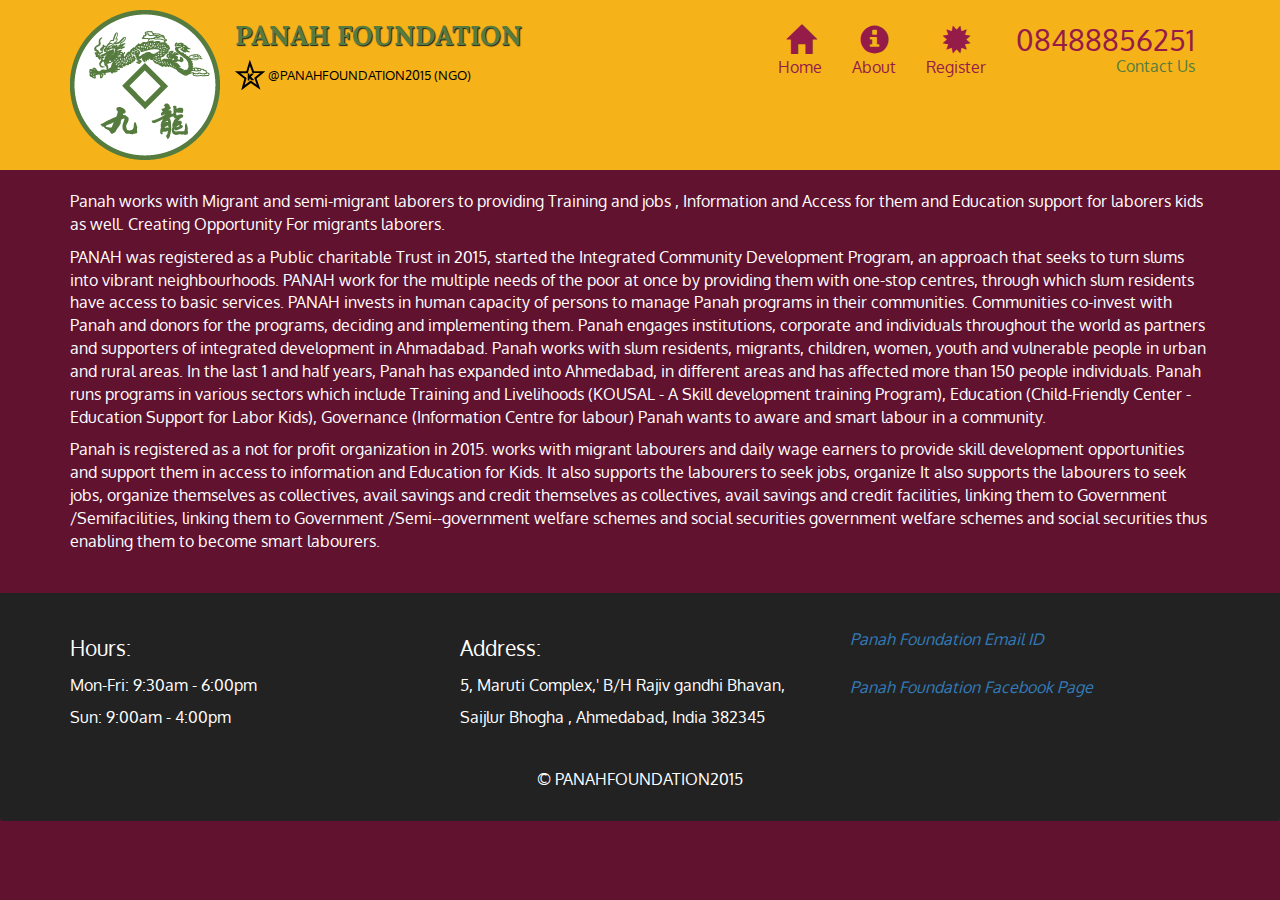
==== module5_solution/index.html @ 54e16490 "initial report" ====
<!doctype html>
<html lang="en">
  <head>
    <meta charset="utf-8">
    <meta http-equiv="X-UA-Compatible" content="IE=edge">
    <meta name="viewport" content="width=device-width, initial-scale=1">
    <title>PANAH FOUNDATION</title>
    <link rel="stylesheet" href="css/bootstrap.min.css">
    <link rel="stylesheet" href="css/styles.css">
    <link href='https://fonts.googleapis.com/css?family=Oxygen:400,300,700' rel='stylesheet' type='text/css'>
    <link href='https://fonts.googleapis.com/css?family=Lora' rel='stylesheet' type='text/css'>
  </head>
<body>
  <header>
    <nav id="header-nav" class="navbar navbar-default">
      <div class="container">
        <div class="navbar-header">
          <a href="index.html" class="pull-left visible-md visible-lg">
            <div id="logo-img" alt="Logo image"></div>
          </a>

          <div class="navbar-brand">
            <a href="index.html"><h1>PANAH FOUNDATION</h1></a>
            <p>
              <img src="images/star-k-logo.png" alt="@panahfoundation2015 (NGO)">
              <span>@panahfoundation2015 (NGO)</span>
            </p>
          </div>

          <button id="navbarToggle" type="button" class="navbar-toggle collapsed" data-toggle="collapse" data-target="#collapsable-nav" aria-expanded="false">
            <span class="sr-only">Toggle navigation</span>
            <span class="icon-bar"></span>
            <span class="icon-bar"></span>
            <span class="icon-bar"></span>
          </button>
        </div>
        
        <div id="collapsable-nav" class="collapse navbar-collapse">
           <ul id="nav-list" class="nav navbar-nav navbar-right">
            <li id="navHomeButton" class="visible-xs active">
              <a href="index.html">
                <span class="glyphicon glyphicon-home"></span> Home</a>
            </li>
            <li id="navMenuButton">
              <a href="#" onclick="$dc.loadMenuCategories();">
                <span class="glyphicon glyphicon-home"></span><br class="hidden-xs">Home</a>
            </li>
            <li>
              <a href="#">
                <span class="glyphicon glyphicon-info-sign"></span><br class="hidden-xs">About</a>
            </li>
            <li>
              <a href="register.html">
                <span class="glyphicon glyphicon-certificate"></span><br class="hidden-xs">Register</a>
            </li>
            <li id="phone" class="hidden-xs">
              <a href="tel:08488856251">
                <span>08488856251</span></a><div>Contact Us</div>
            </li>
          </ul><!-- #nav-list -->
        </div><!-- .collapse .navbar-collapse -->
      </div><!-- .container -->
    </nav><!-- #header-nav -->
  </header>

  <div id="call-btn" class="visible-xs">
    <a class="btn" href="tel:08488856251">
    <span class="glyphicon glyphicon-earphone"></span>
    08488856251
    </a>
  </div>
  <div id="xs-deliver" class="text-center visible-xs">Contact Us</div>

  <div id="main-content" class="container"><p>Panah works with Migrant and semi-migrant laborers to providing Training and jobs , Information and Access for them and Education support for laborers kids as well. Creating Opportunity For migrants laborers.</p>
    <p>PANAH was registered as a Public charitable Trust in 2015, started the Integrated Community Development Program, an approach that seeks to turn slums into vibrant neighbourhoods. PANAH work for the multiple needs of the poor at once by providing them with one-stop centres, through which slum residents have access to basic services. PANAH invests in human capacity of persons to manage Panah programs in their communities. Communities co-invest with Panah and donors for the programs, deciding and implementing them. Panah engages institutions, corporate and individuals throughout the world as partners and supporters of integrated development in Ahmadabad. Panah works with slum residents, migrants, children, women, youth and vulnerable people in urban and rural areas. In the last 1 and half years, Panah has expanded into Ahmedabad, in different areas and has affected more than 150 people individuals. Panah runs programs in various sectors which include Training and Livelihoods (KOUSAL - A Skill development training Program), Education (Child-Friendly Center - Education Support for Labor Kids), Governance (Information Centre for labour) Panah wants to aware and smart labour in a community.</p>
    <p>Panah is registered as a not for profit organization in 2015. works with migrant labourers and daily wage earners to provide skill development opportunities and support them in access to information and Education for Kids. It also supports the labourers to seek jobs, organize It also supports the labourers to seek jobs, organize themselves as collectives, avail savings and credit themselves as collectives, avail savings and credit facilities, linking them to Government /Semifacilities, linking them to Government /Semi--government welfare schemes and social securities government welfare schemes and social securities thus enabling them to become smart labourers.</p></div>

  <footer class="panel-footer">
    <div class="container">
      <div class="row">
        <section id="hours" class="col-sm-4">
          <span>Hours:</span><br>
          Mon-Fri: 9:30am - 6:00pm<br>
          Sun: 9:00am - 4:00pm<br>
          <hr class="visible-xs">
        </section>
        <section id="address" class="col-sm-4">
          <span>Address:</span><br>
          5, Maruti Complex,' B/H Rajiv gandhi Bhavan, Saijlur Bhogha , Ahmedabad, India 382345
          <hr class="visible-xs">
        </section>
        <section id="testimonials" class="col-sm-4">
          <a href="www.panahfoundation2015@gmail.com">Panah Foundation Email ID</a>
          <p><a href="https://www.facebook.com/PanahFoundation2015/">Panah Foundation Facebook Page</a></p>
        </section>
      </div>
      <div class="text-center">&copy; PANAHFOUNDATION2015</div>
    </div>
  </footer>

  <!-- jQuery (Bootstrap JS plugins depend on it) -->
  <script src="js/jquery-2.1.4.min.js"></script>
  <script src="js/bootstrap.min.js"></script>
  <script src="js/ajax-utils.js"></script>
  <script src="js/script.js"></script>
</body>
</html>
---- module5_solution/css/styles.css ----
body {
  font-size: 16px;
  color: #fff;
  background-color: #61122f;
  font-family: 'Oxygen', sans-serif;
}

/** HEADER **/
#header-nav {
  background-color: #f6b319;
  border-radius: 0;
  border: 0;
}

#logo-img {
  background: url('../images/restaurant-logo_large.png') no-repeat;
  width: 150px;
  height: 150px;
  margin: 10px 15px 10px 0;
}

.navbar-brand {
  padding-top: 25px;
}
.navbar-brand h1 { /* Restaurant name */
  font-family: 'Lora', serif;
  color: #557c3e;
  font-size: 1.5em;
  text-transform: uppercase;
  font-weight: bold;
  text-shadow: 1px 1px 1px #222;
  margin-top: 0;
  margin-bottom: 0;
  line-height: .75;
}
.navbar-brand a:hover, .navbar-brand a:focus {
  text-decoration: none;
}
.navbar-brand p { /* Kosher cert */
  color: #000;
  text-transform: uppercase;
  font-size: .7em;
  margin-top: 15px;
}
.navbar-brand p span { /* Star-K */
  vertical-align: middle;
}

#nav-list {
  margin-top: 10px;
}
#nav-list a {
  color: #951C49;
  text-align: center;
}
#nav-list a:hover {
  background: #E7E7E7;
}
#nav-list a span {
  font-size: 1.8em;
}

#phone {
  margin-top: 5px;
}
#phone a { /* Phone number */
  text-align: right;
  padding-bottom: 0;
}
#phone div { /* We Deliver */
  color: #557c3e;
  text-align: right;
  padding-right: 15px;
}

.navbar-header button.navbar-toggle, .navbar-header .icon-bar {
  border: 1px solid #61122f;
}
.navbar-header button.navbar-toggle {
  clear: both;
  margin-top: -30px;
}
/* END HEADER */

/* FOOTER */
.panel-footer {
  margin-top: 30px;
  padding-top: 35px;
  padding-bottom: 30px;
  background-color: #222;
  border-top: 0;
}
.panel-footer div.row {
  margin-bottom: 35px;
}
#hours, #address {
  line-height: 2;
}
#hours > span, #address > span {
  font-size: 1.3em;
}
#address p {
  color: #557c3e;
  font-size: .8em;
  line-height: 1.8;
}
#testimonials {
  font-style: italic;
}
#testimonials p:nth-child(2) {
  margin-top: 25px;
}
/* END FOOTER */



/* HOME PAGE */
.container .jumbotron {
  box-shadow: 0 0 50px #3F0C1F;
  border: 2px solid #3F0C1F;
}

#menu-tile, #specials-tile, #map-tile {
  height: 250px;
  width: 100%;
  margin-bottom: 15px;
  position: relative;
  border: 2px solid #3F0C1F;
  overflow: hidden;
}
#menu-tile:hover, #specials-tile:hover, #map-tile:hover {
  box-shadow: 0 1px 5px 1px #cccccc;
}
#menu-tile {
  background: url('../images/menu-tile.jpg') no-repeat;
  background-position: center;
}
#specials-tile {
  background: url('../images/specials-tile.jpg') no-repeat;
  background-position: center;
}
#menu-tile span, #specials-tile span, #map-tile span {
  position: absolute;
  bottom: 0;
  right: 0;
  width: 100%;
  text-align: center;
  font-size: 1.6em;
  text-transform: uppercase;
  background-color: #000;
  color: #fff;
  opacity: .8;
}
/* END HOME PAGE */

/* MENU CATEGORIES PAGE */
.category-tile { 
  position: relative;
  border: 2px solid #3F0C1F;
  overflow: hidden;
  width: 200px;
  height: 200px;
  margin: 0 auto 15px;
}
.category-tile span {
  position: absolute;
  bottom: 0;
  right: 0;
  width: 100%;
  text-align: center;
  font-size: 1.2em;
  text-transform: uppercase;
  background-color: #000;
  color: #fff;
  opacity: .8;
}
.category-tile:hover {
  box-shadow: 0 1px 5px 1px #cccccc;
}

#menu-categories-title + div {
  margin-bottom: 50px;
}
/* END MENU CATEGORIES PAGE */

/* SINGLE CATEGORY PAGE */
.menu-item-tile {
  margin-bottom: 25px;
}
.menu-item-tile hr {
  width: 80%;
}
.menu-item-tile .menu-item-price {
  font-size: 1.1em;
  text-align: right;
  margin-top: -15px;
  margin-right: -15px;
}
.menu-item-tile .menu-item-price span {
  font-size: .6em;
}
.menu-item-photo {
  position: relative;
  border: 2px solid #3F0C1F; 
  overflow: hidden;
  padding: 0;
  margin-right: -15px;
  margin-left: auto;
  margin-bottom: 20px;
  max-width: 250px;
}
.menu-item-photo div {
  position: absolute;
  bottom: 0;
  right: 0;
  width: 80px;
  background-color: #557c3e;
  text-align: center;
}
.menu-item-description {
  padding-right: 30px;
}
h3.menu-item-title {
  margin: 0 0 10px;
}
.menu-item-details {
  font-size: .9em;
  font-style: italic;
}
/* END SINGLE CATEGORY PAGE */


/********** Large devices only **********/
@media (min-width: 1200px) {
  .container .jumbotron {
    background: url('../images/jumbotron_1200.jpg') no-repeat;
    height: 675px;
  }
}

/********** Medium devices only **********/
@media (min-width: 992px) and (max-width: 1199px) {
  /* Header */
  #logo-img {
    background: url('../images/restaurant-logo_medium.png') no-repeat;
    width: 100px;
    height: 100px;
    margin: 5px 5px 5px 0;
  }
  /* End Header */

  /* Home Page */
  .container .jumbotron {
    background: url('../images/jumbotron_992.jpg') no-repeat;
    height: 558px;
  }
  /* End Home Page */
}

/********** Small devices only **********/
@media (min-width: 768px) and (max-width: 991px) {
  /* Home Page */
  .container .jumbotron {
    background: url('../images/jumbotron_768.jpg') no-repeat;
    height: 432px;
  }
  /* End Home Page */
}

/********** Extra small devices only **********/
@media (max-width: 767px) {
  /* Header */
  .navbar-brand {
    padding-top: 10px;
    height: 80px;
  }
  .navbar-brand h1 { /* Restaurant name */
    padding-top: 10px;
    font-size: 5vw; /* 1vw = 1% of viewport width */
  }
  .navbar-brand p { /* Kosher cert */
    font-size: .6em;
    margin-top: 12px;
  }
  .navbar-brand p img { /* Star-K */
    height: 20px;
  }

  #collapsable-nav a { /* Collapsed nav menu text */
    font-size: 1.2em;
  }
  #collapsable-nav a span { /* Collapsed nav menu glyph */
    font-size: 1em;
    margin-right: 5px;
  }

  #call-btn > a {
    font-size: 1.5em;
    display: block;
    margin: 0 20px;
    padding: 10px;
    border: 2px solid #fff;
    background-color: #f6b319;
    color: #951c49;
  }
  #xs-deliver {
    margin-top: 5px;
    font-size: .7em;
    letter-spacing: .1em;
    text-transform: uppercase;
  }
  /* End Header */

  /* Footer */
  .panel-footer section {
    margin-bottom: 30px;
    text-align: center;
  }
  .panel-footer section:nth-child(3) {
    margin-bottom: 0; /* margin already exists on the whole row */
  }
  .panel-footer section hr {
    width: 50%;
  }
  /* End Footer */

  /* Home Page */
  .container .jumbotron {
    margin-top: 30px;
    padding: 0;
  }
  #menu-tile, #specials-tile {
    width: 360px;
    margin: 0 auto 15px;
  }

  .menu-item-photo {
    margin-right: auto;
  }
  .menu-item-tile .menu-item-price {
    text-align: center;
  }
  .menu-item-description {
    text-align: center;;
  }
}


/********** Super extra small devices Only :-) (e.g., iPhone 4) **********/
@media (max-width: 479px) {
  /* Header */
  .navbar-brand h1 { /* Restaurant name */
    padding-top: 5px;
    font-size: 6vw;
  }
  /* End Header */
  
  /* Home page */
  #menu-tile, #specials-tile {
    width: 280px;
    margin: 0 auto 15px;
  }

  .col-xxs-12 {
    position: relative;
    min-height: 1px;
    padding-right: 15px;
    padding-left: 15px;
    float: left;
    width: 100%;
  }
}
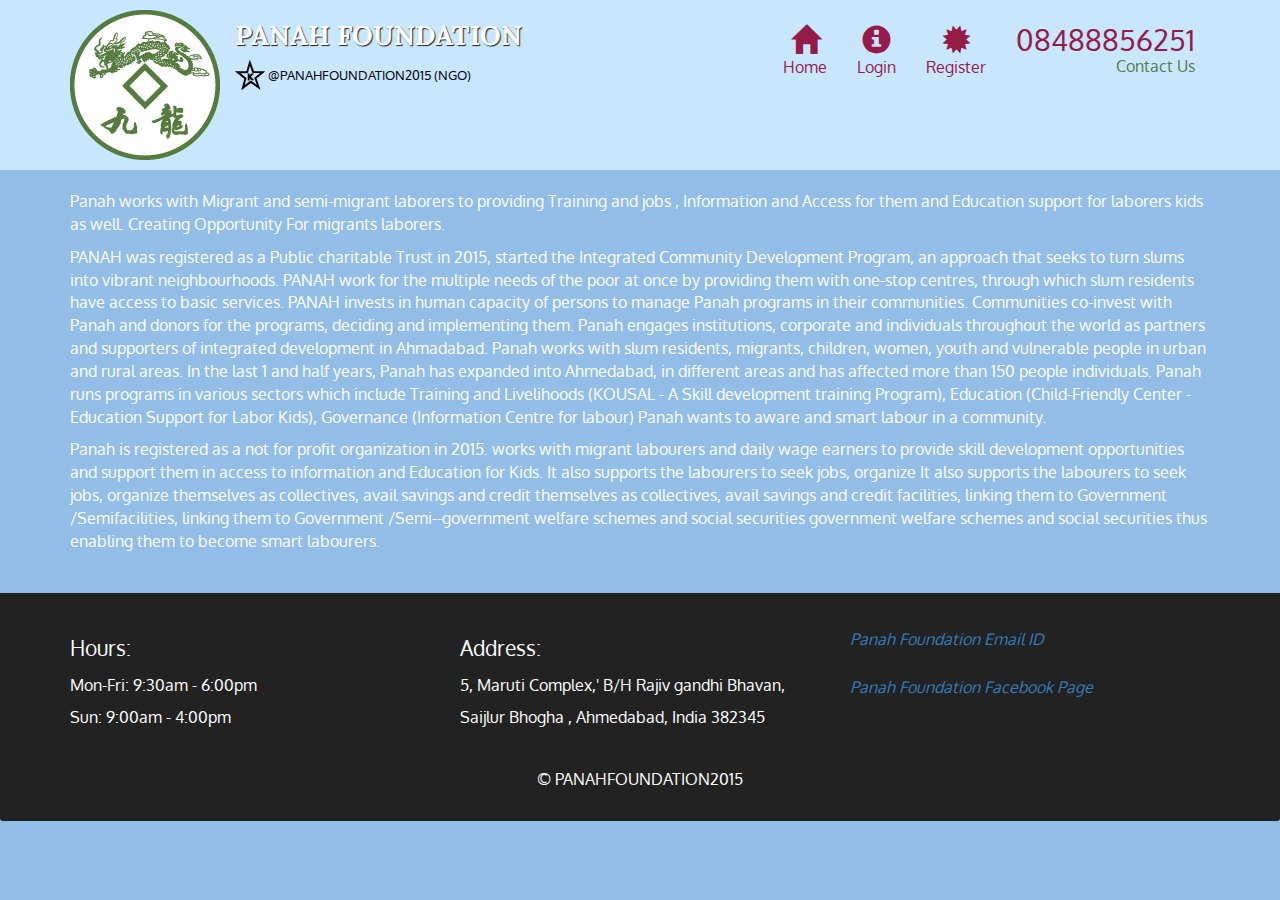
==== commit fa6d5fbf: "updated reg form" ====
--- a/module5_solution/index.html
+++ b/module5_solution/index.html
@@ -46,8 +46,8 @@
                 <span class="glyphicon glyphicon-home"></span><br class="hidden-xs">Home</a>
             </li>
             <li>
-              <a href="#">
-                <span class="glyphicon glyphicon-info-sign"></span><br class="hidden-xs">About</a>
+              <a href="login.html">
+                <span class="glyphicon glyphicon-info-sign"></span><br class="hidden-xs">Login</a>
             </li>
             <li>
               <a href="register.html">
--- a/module5_solution/css/styles.css
+++ b/module5_solution/css/styles.css
@@ -1,13 +1,13 @@
 body {
   font-size: 16px;
   color: #fff;
-  background-color: #61122f;
+  background-color: #92bde7;
   font-family: 'Oxygen', sans-serif;
 }
 
 /** HEADER **/
 #header-nav {
-  background-color: #f6b319;
+  background-color: #c9e6ff;
   border-radius: 0;
   border: 0;
 }
@@ -24,7 +24,7 @@
 }
 .navbar-brand h1 { /* Restaurant name */
   font-family: 'Lora', serif;
-  color: #557c3e;
+  color: #f9feff;
   font-size: 1.5em;
   text-transform: uppercase;
   font-weight: bold;
